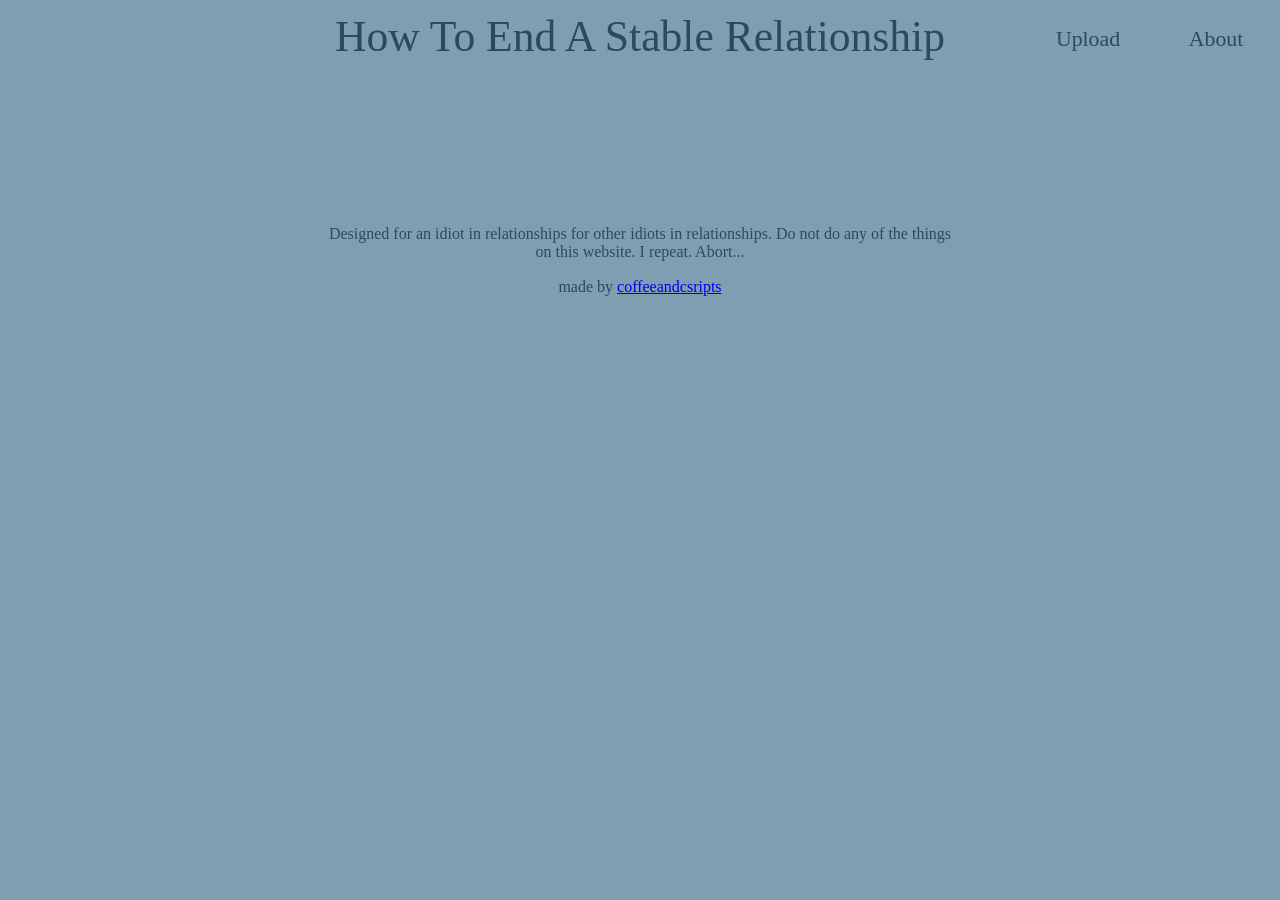
==== static/about.html @ 6ef37404 "First design completed and ready for submission" ====
<!DOCTYPE html>
<html>
<head>
	<title>How To End A Stable Relationship</title>
	<script src="js/jquery.min.js"></script>
	<script src="js/jquery-ui.min.js"></script>
	<script src="js/nav.js?version=1"></script>
	<link rel="stylesheet" type="text/css" href="css/normalize.css">
	<link rel="stylesheet" type="text/css" href="css/index.css?version=4">
	<link rel="shortcut icon" href="/favicon.ico" type="image/x-icon">
	<link rel="icon" href="/favicon.ico" type="image/x-icon">
</head>
<body>
	<div id="wrapper">
		<div id="navBar">
			<div id="navLeft">
			</div>
			<div id="navCenter"><span id="homeButton">
			How To End A Stable Relationship
			</span></div>
			<div id="navRight">
				<div class="button" id="uploadButton">Upload</div>
				<div class="button" id="aboutButton">About</div>
			</div>
		</div>
		<div id="content" style="height: 75vh">
		<p style="display: block">Designed for an idiot in relationships for other idiots in relationships. Do not do any of the things on this website. I repeat. Abort...</p>
		<p style="display: block">made by <a href="http://coffeeandcsripts.github.io">coffeeandcsripts</a></p>
		</div>
	</div>
</body>
</html>
---- static/css/index.css ----
:root {
	--AnyGreen: #8CD790;
	--ManBlue: #84B1ED;
	--WomanPink: #EE7785;
	--normalGrey: #7f9eb2;
	--blackGrey: #77919d;
	--paleGrey: #dae9f4;
	--standoutGrey: #274c5e;
}

@font-face {
	font-family: "Lobster";
	src: url("/fonts/Lobster.ttf");
}

@font-face {
	font-family: "IndieFlower";
	src: url("/fonts/IndieFlower.ttf");
}

@font-face {
	font-family: "Nunito";
	src: url("/fonts/Nunito.ttf");
}

body {

}

#navBar {
	width: 100vw;
	height: 10vh;
	background: blue;
}

#navRight {
	width: 20vw;
	height: 100%;
	float:left;
	background: var(--normalGrey);
}

#navCenter {
	width: 60vw;
	height: calc(100% - 1.2vh);
	text-align: center;
	font-size: calc(2vw + 2vh);
	float:left;
	font-family: "Lobster";
	color: var(--standoutGrey);
	padding-top: 1.2vh;
	cursor: pointer;
	background: var(--normalGrey);
}

#navLeft {
	width: 20vw;
	height: 100%;
	float: left;
	background: var(--normalGrey);
}

.button {
	width: 50%;
	height: calc(100% - 3vh);
	background: var(--normalGrey);
	float: left;
	font-family: "Nunito";
	font-size: calc(1vh + 1vw);
	text-align: center;
	color: var(--standoutGrey);
	padding-top: 3vh;
	cursor: pointer;
	transition: background 1s;
}

.button:hover {
	background: var(--blackGrey);
}

#content {
	width: 100vw;
	height: 60vh;
	background: var(--normalGrey);
	padding-top: 15vh;
}

#content p {
	margin-top: 0;
	display: none;
	font-family: "IndieFlower";
	width: 50vw;
	margin-left: 25vw;
	text-align: center;
	color: var(--standoutGrey);
}

.block {
	font-size: calc(3vh + 3vw);
}

.username {
	font-size: calc(2vh + 2vw);
}

#randomButton {
	width: 100vw;
	height: 10vh;
	background: var(--paleGrey);
	font-family: "Nunito";
	color: var(--standoutGrey);
	text-align: center;
	padding-top: 5vh;
	font-size: 5vh;
	transition: background 1s;
	cursor: pointer;
}

#randomButton:hover {
	background: var(--blackGrey);
}

.blockType {
	height: calc(100% / 3 - 9vh);
	width: 100vw;
	background: var(--paleGrey);
	color: var(--standoutGrey);
	font-family: "Nunito";
	padding-top: 9vh;
	font-size: calc(4vh + 4vw);
	text-align: center;
	transition: background 1s;
	cursor: pointer;
}

.blockType:hover {
	background: var(--blackGrey);
}

#usernameInput {
	width: 60vw;
	padding: 12px 20px;
	margin: 8px 0;
	box-sizing: border-box;
	border: 2px solid var(--standoutGrey);
	background-color: var(--blackGrey);
	color: var(--standoutGrey);
	border-radius: 4px;
}

#blockInput {
	width: 60vw;
	height: 15vh;
	padding: 12px 20px;
	margin: 8px 0;
	box-sizing: border-box;
	border: 2px solid var(--standoutGrey);
	background-color: var(--blackGrey);
	color: var(--standoutGrey);
	border-radius: 4px;
}

.radio {

}

#content span {
	margin-top: 0;
	font-family: "IndieFlower";
	color: var(--standoutGrey);
}

#submitInput {
	width: 25vw;
	background-color: var(--blackGrey);
	border: 2px solid var(--standoutGrey);
	color: var(--standoutGrey);
	font-size: 24px;
	font-weight: bold;
	font-family: "Arial";
	padding: 32px 64px;
	text-decoration: none;
	margin-top: 30px;
	cursor: pointer;
	transition: background 1s;
}

#submitInput:hover {
	background: var(--paleGrey);
}
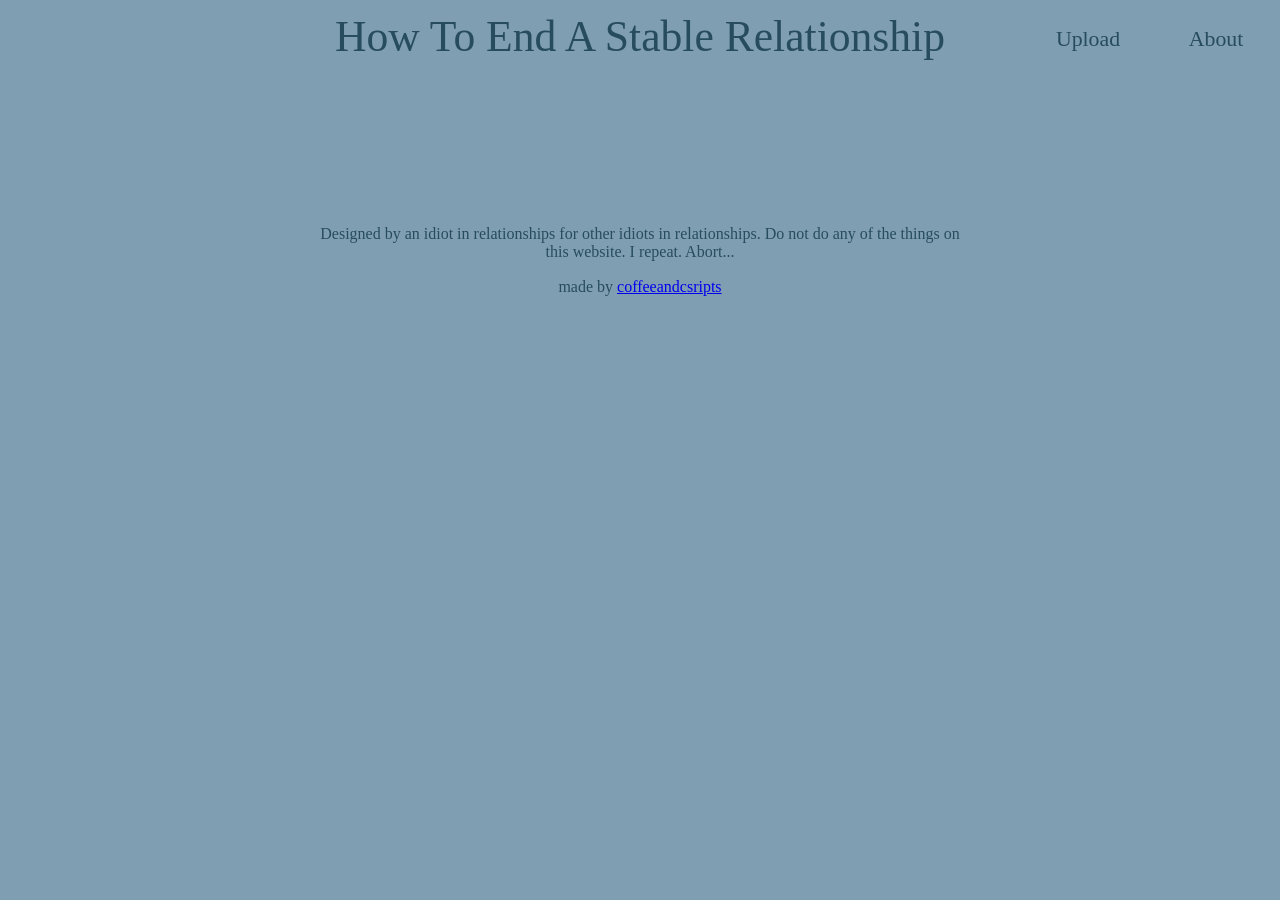
==== commit 67403fac: "Fixed double clicks" ====
--- a/static/about.html
+++ b/static/about.html
@@ -24,7 +24,7 @@
 			</div>
 		</div>
 		<div id="content" style="height: 75vh">
-		<p style="display: block">Designed for an idiot in relationships for other idiots in relationships. Do not do any of the things on this website. I repeat. Abort...</p>
+		<p style="display: block">Designed by an idiot in relationships for other idiots in relationships. Do not do any of the things on this website. I repeat. Abort...</p>
 		<p style="display: block">made by <a href="http://coffeeandcsripts.github.io">coffeeandcsripts</a></p>
 		</div>
 	</div>
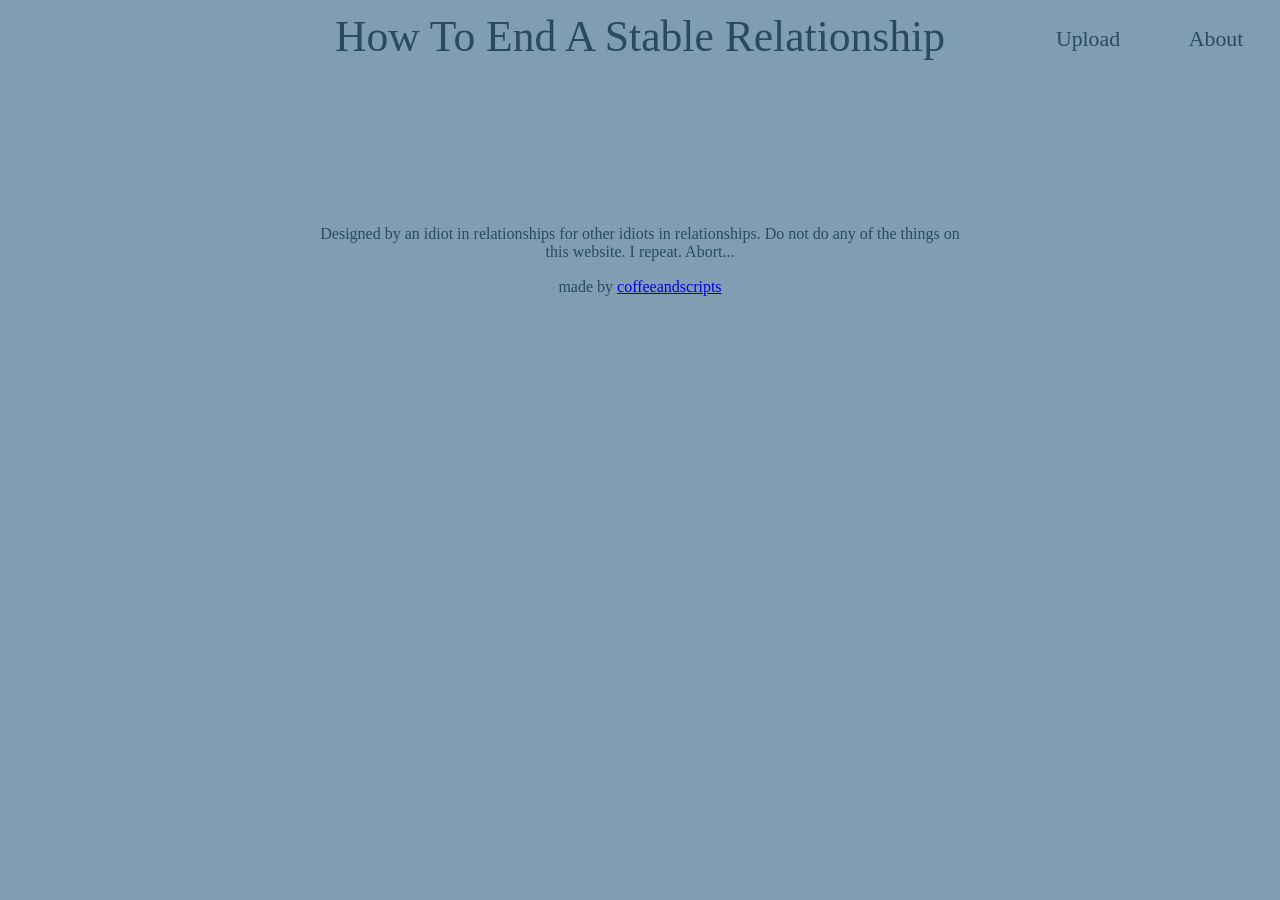
==== commit d7a26ac4: "Spelling error" ====
--- a/static/about.html
+++ b/static/about.html
@@ -25,7 +25,7 @@
 		</div>
 		<div id="content" style="height: 75vh">
 		<p style="display: block">Designed by an idiot in relationships for other idiots in relationships. Do not do any of the things on this website. I repeat. Abort...</p>
-		<p style="display: block">made by <a href="http://coffeeandcsripts.github.io">coffeeandcsripts</a></p>
+		<p style="display: block">made by <a href="http://coffeeandscripts.github.io">coffeeandscripts</a></p>
 		</div>
 	</div>
 </body>
--- a/static/css/index.css
+++ b/static/css/index.css
@@ -96,7 +96,7 @@
 }
 
 .block {
-	font-size: calc(3vh + 3vw);
+	font-size: calc(2.7vh + 2.7vw);
 }
 
 .username {
